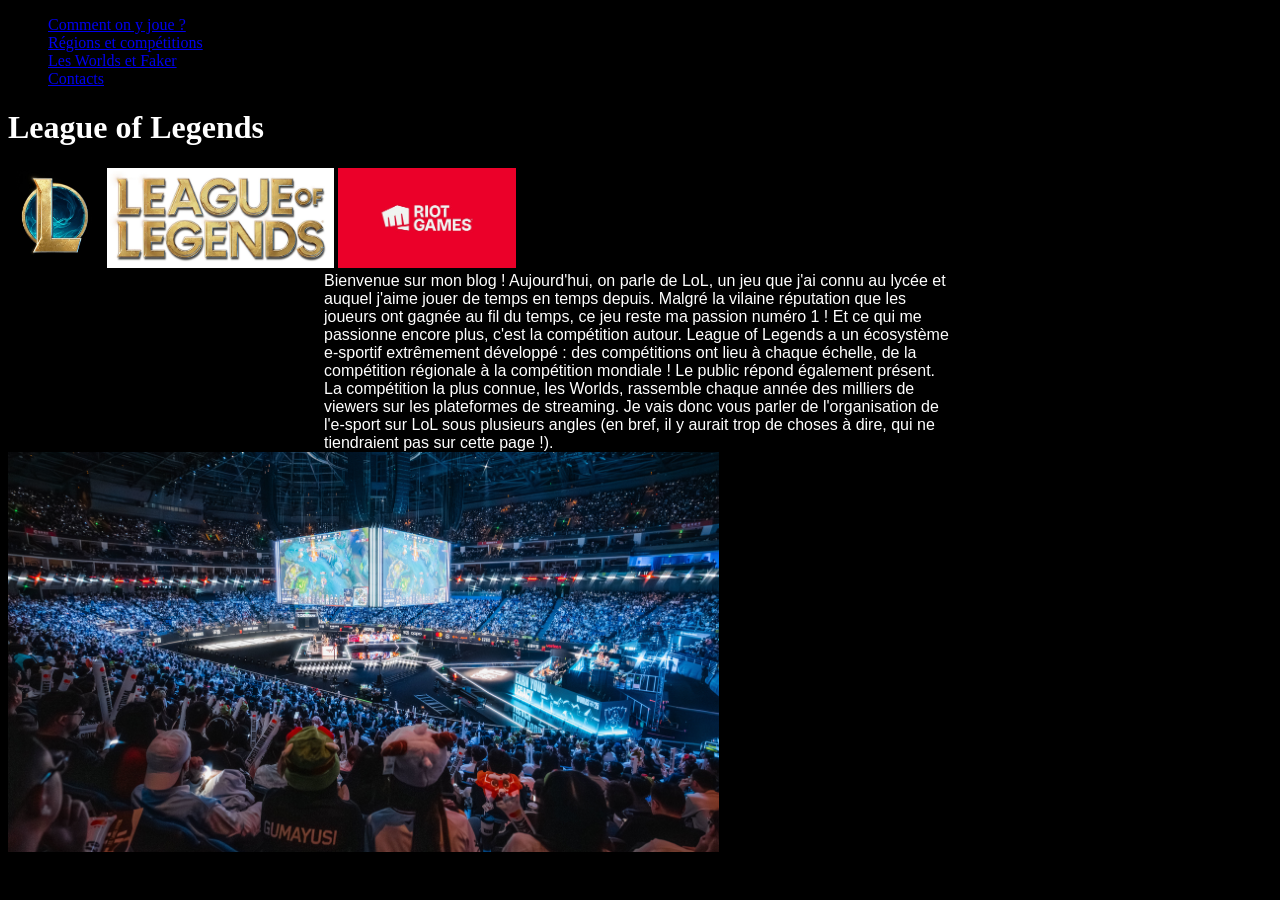
==== index.html @ 3b55aae7 "Update index.html" ====
<!DOCTYPE html>
<html lang="fr">
<head>
    <meta charset="utf-8">
    <meta name="viewport" content="width=device-width, initial-scale=1">
    <title>League of Legends : mon blog</title>
    <link rel="stylesheet" href="style.css"/>
</head>
<body>
    <header>
        <nav>
            <ul>
                <li><a href="pages/page1.html">Comment on y joue ?</a></li>
                <li><a href="pages/page2.html">Régions et compétitions</a></li>
                <li><a href="pages/page3.html">Les Worlds et Faker</a></li>
                <li><a href="pages/page4.html">Contacts</a></li>
            </ul>
        </nav>
    </header>

    <main>
        <h1>League of Legends</h1>

        <img src="Image site web html/imagelollogopetit.jpg" alt="Logo de League of Legends" height="100">
        <img src="Image site web html/imagelollogo.jpg" alt="Logo de League of Legends" height="100">
        <img src="Image site web html/imagelogoriot.jpg" alt="Logo de Riot Games" height="100">

        <p>Bienvenue sur mon blog ! Aujourd'hui, on parle de LoL, un jeu que j'ai connu au lycée et auquel j'aime jouer de temps en temps depuis. Malgré la vilaine réputation que les joueurs ont gagnée au fil du temps, ce jeu reste ma passion numéro 1 ! Et ce qui me passionne encore plus, c'est la compétition autour. League of Legends a un écosystème e-sportif extrêmement développé : des compétitions ont lieu à chaque échelle, de la compétition régionale à la compétition mondiale ! Le public répond également présent. La compétition la plus connue, les Worlds, rassemble chaque année des milliers de viewers sur les plateformes de streaming. Je vais donc vous parler de l'organisation de l'e-sport sur LoL sous plusieurs angles (en bref, il y aurait trop de choses à dire, qui ne tiendraient pas sur cette page !).</p>

        <img src="Image site web html/imagepubliclol.png" alt="Le public lors d'une compétition de LoL" height="400">
    </main>
</body>
</html>
---- style.css ----
body{ 
 background-color: black;
 } 
 
 p{ 
  color: white;
  font-size : 16px;
  font-family : Arial;
  align-content : justify;
  width: 50%;
  margin : auto; 
}
h1{ 
 color : white;
 text-align : center

img {
  display: block; /* Ensure block-level behavior */
  margin-left: auto;
  margin-right: auto;
}
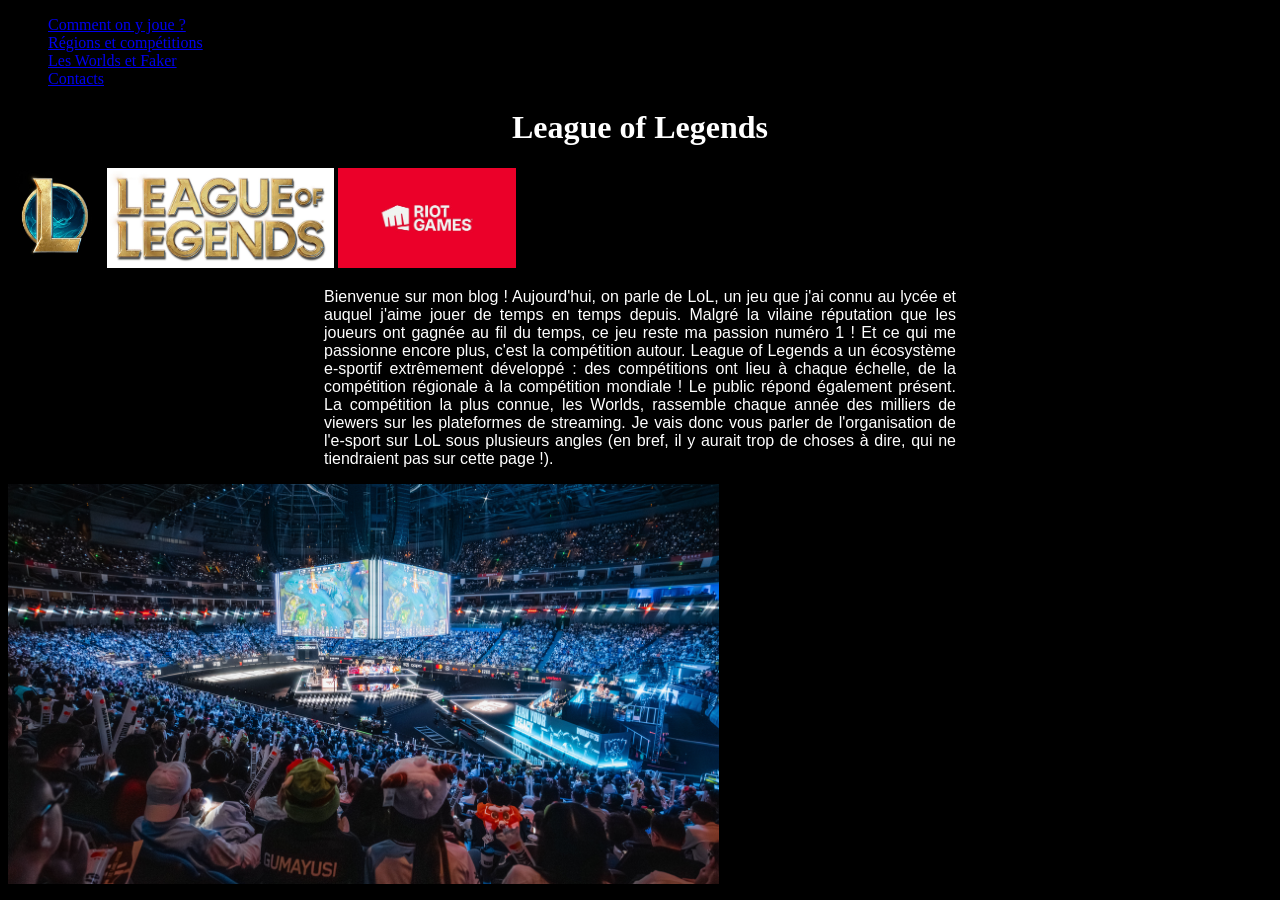
==== commit a50e904c: "Update index.html" ====
--- a/index.html
+++ b/index.html
@@ -20,11 +20,11 @@
 
     <main>
         <h1>League of Legends</h1>
-
+     <div class="galerie">
         <img src="Image site web html/imagelollogopetit.jpg" alt="Logo de League of Legends" height="100">
         <img src="Image site web html/imagelollogo.jpg" alt="Logo de League of Legends" height="100">
         <img src="Image site web html/imagelogoriot.jpg" alt="Logo de Riot Games" height="100">
-
+     </div>
         <p>Bienvenue sur mon blog ! Aujourd'hui, on parle de LoL, un jeu que j'ai connu au lycée et auquel j'aime jouer de temps en temps depuis. Malgré la vilaine réputation que les joueurs ont gagnée au fil du temps, ce jeu reste ma passion numéro 1 ! Et ce qui me passionne encore plus, c'est la compétition autour. League of Legends a un écosystème e-sportif extrêmement développé : des compétitions ont lieu à chaque échelle, de la compétition régionale à la compétition mondiale ! Le public répond également présent. La compétition la plus connue, les Worlds, rassemble chaque année des milliers de viewers sur les plateformes de streaming. Je vais donc vous parler de l'organisation de l'e-sport sur LoL sous plusieurs angles (en bref, il y aurait trop de choses à dire, qui ne tiendraient pas sur cette page !).</p>
 
         <img src="Image site web html/imagepubliclol.png" alt="Le public lors d'une compétition de LoL" height="400">
--- a/style.css
+++ b/style.css
@@ -1,22 +1,18 @@
+body {
+  background-color: black;
+}
 
-body{ 
- background-color: black;
- } 
- 
- p{ 
+p {
   color: white;
-  font-size : 16px;
-  font-family : Arial;
-  align-content : justify;
+  font-size: 16px;
+  font-family: Arial, sans-serif;
+  text-align: justify;
   width: 50%;
-  margin : auto; 
+  margin: auto;
+  padding: 16px
 }
-h1{ 
- color : white;
- text-align : center
 
-img {
-  display: block; /* Ensure block-level behavior */
-  margin-left: auto;
-  margin-right: auto;
+h1 {
+  color: white;
+  text-align: center;
 }
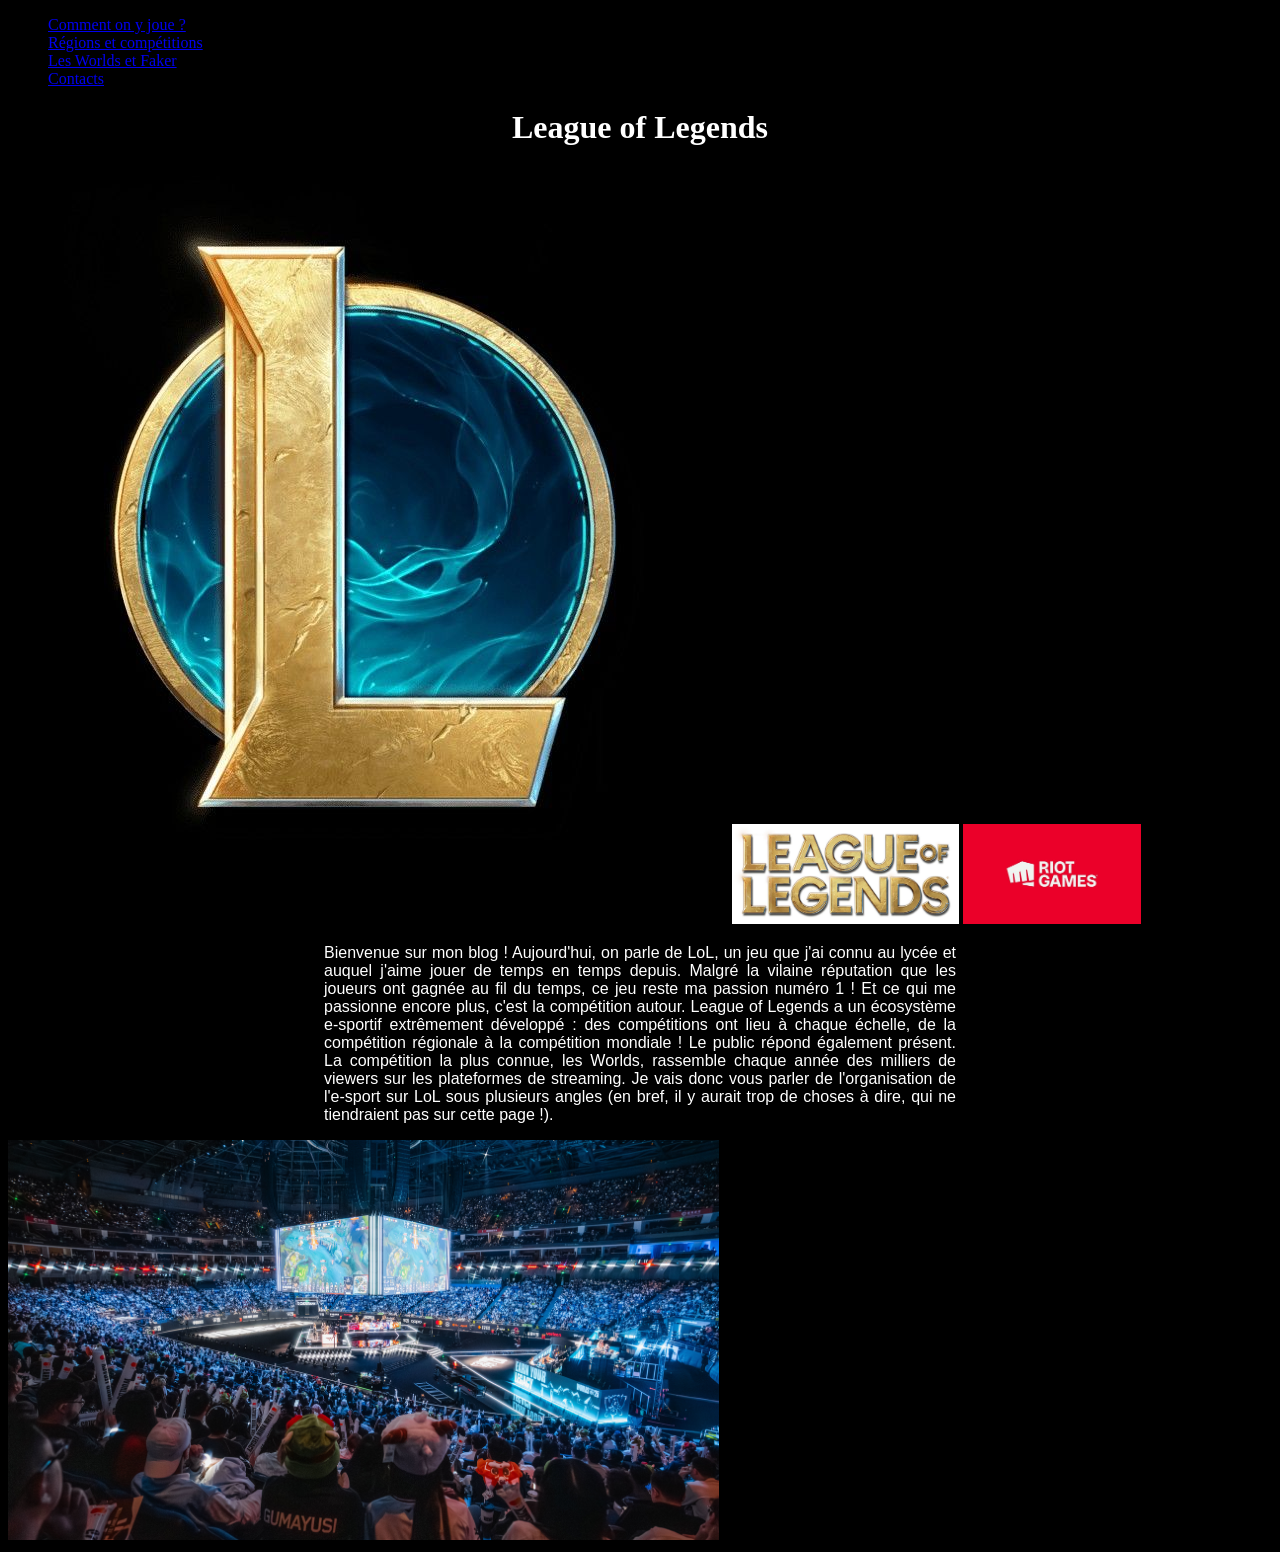
==== commit af102626: "Update index.html" ====
--- a/index.html
+++ b/index.html
@@ -20,8 +20,8 @@
 
     <main>
         <h1>League of Legends</h1>
-     <div class="galerie">
-        <img src="Image site web html/imagelollogopetit.jpg" alt="Logo de League of Legends" height="100">
+     <div class="Image site web html">
+        <img src="Image site web html/imagelollogopetit.jpg" alt="Logo de League of Legends">
         <img src="Image site web html/imagelollogo.jpg" alt="Logo de League of Legends" height="100">
         <img src="Image site web html/imagelogoriot.jpg" alt="Logo de Riot Games" height="100">
      </div>
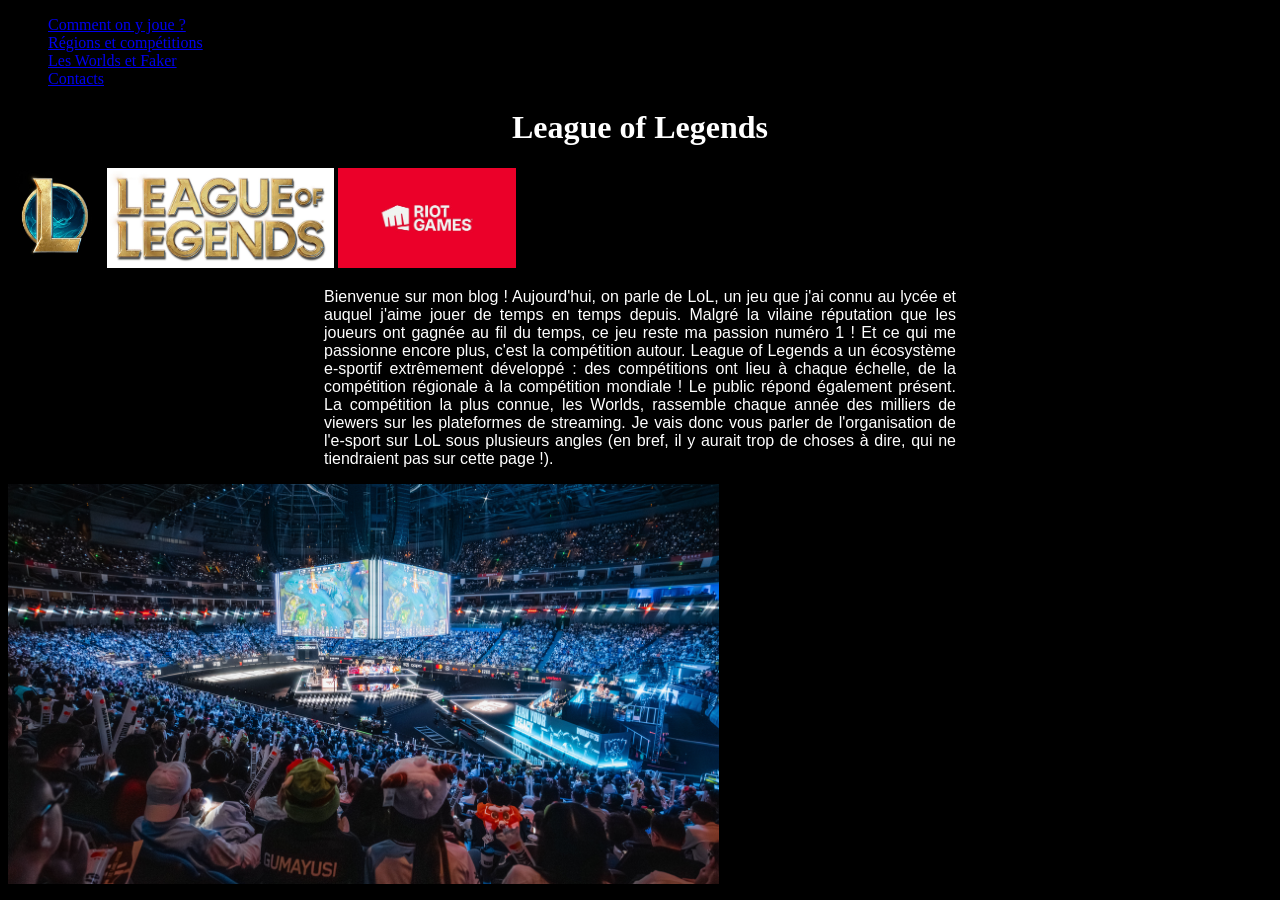
==== commit cb234548: "Update index.html" ====
--- a/index.html
+++ b/index.html
@@ -21,7 +21,7 @@
     <main>
         <h1>League of Legends</h1>
      <div class="Image site web html">
-        <img src="Image site web html/imagelollogopetit.jpg" alt="Logo de League of Legends">
+        <img src="Image site web html/imagelollogopetit.jpg" alt="Logo de League of Legends"height="100">
         <img src="Image site web html/imagelollogo.jpg" alt="Logo de League of Legends" height="100">
         <img src="Image site web html/imagelogoriot.jpg" alt="Logo de Riot Games" height="100">
      </div>
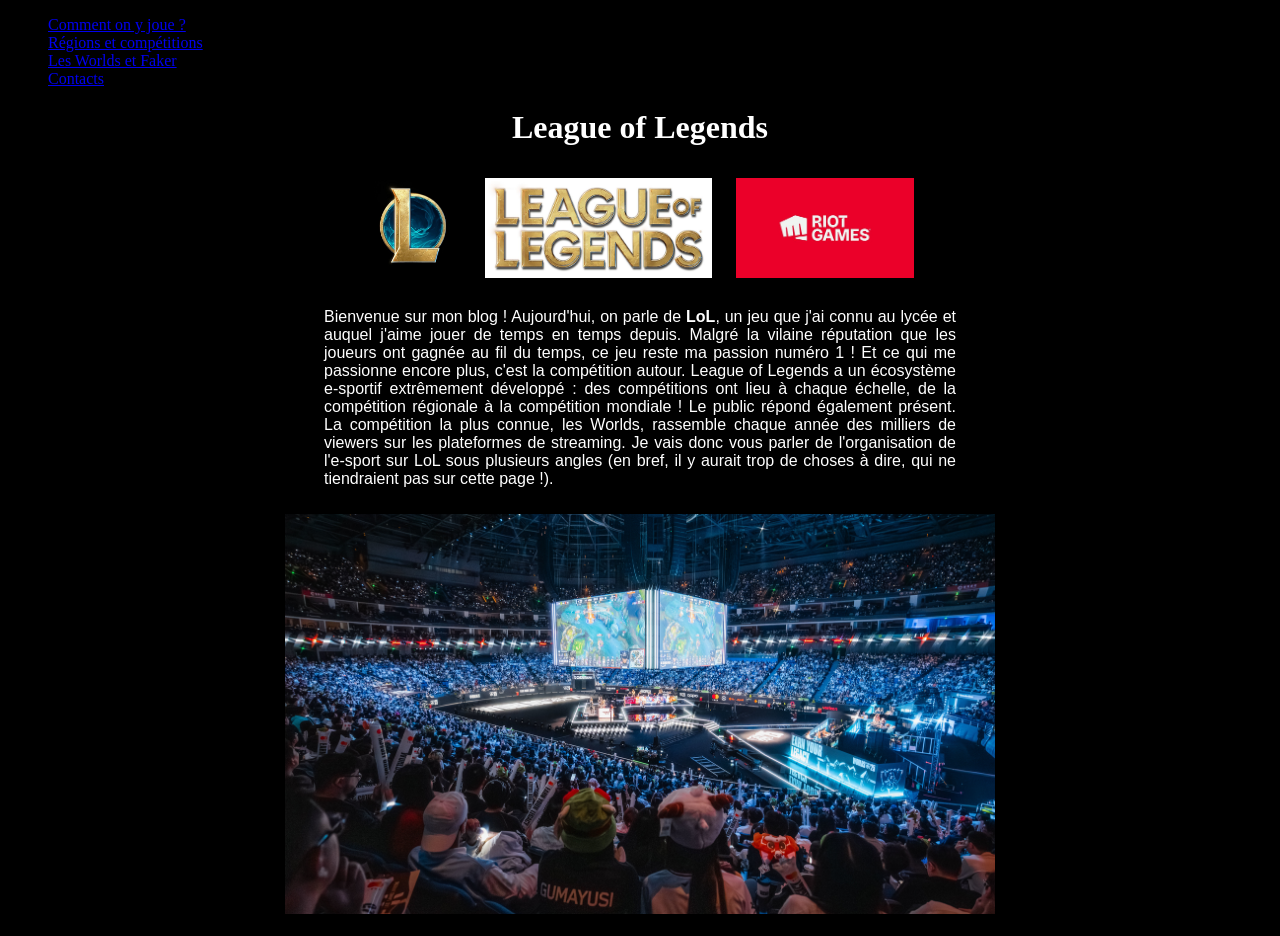
==== commit ef1ac3dc: "Update index.html" ====
--- a/index.html
+++ b/index.html
@@ -25,7 +25,7 @@
         <img src="Image site web html/imagelollogo.jpg" alt="Logo de League of Legends" height="100">
         <img src="Image site web html/imagelogoriot.jpg" alt="Logo de Riot Games" height="100">
      </div>
-        <p>Bienvenue sur mon blog ! Aujourd'hui, on parle de LoL, un jeu que j'ai connu au lycée et auquel j'aime jouer de temps en temps depuis. Malgré la vilaine réputation que les joueurs ont gagnée au fil du temps, ce jeu reste ma passion numéro 1 ! Et ce qui me passionne encore plus, c'est la compétition autour. League of Legends a un écosystème e-sportif extrêmement développé : des compétitions ont lieu à chaque échelle, de la compétition régionale à la compétition mondiale ! Le public répond également présent. La compétition la plus connue, les Worlds, rassemble chaque année des milliers de viewers sur les plateformes de streaming. Je vais donc vous parler de l'organisation de l'e-sport sur LoL sous plusieurs angles (en bref, il y aurait trop de choses à dire, qui ne tiendraient pas sur cette page !).</p>
+        <p>Bienvenue sur mon blog ! Aujourd'hui, on parle de <strong>LoL</strong>, un jeu que j'ai connu au lycée et auquel j'aime jouer de temps en temps depuis. Malgré la vilaine réputation que les joueurs ont gagnée au fil du temps, ce jeu reste ma passion numéro 1 ! Et ce qui me passionne encore plus, c'est la compétition autour. League of Legends a un écosystème e-sportif extrêmement développé : des compétitions ont lieu à chaque échelle, de la compétition régionale à la compétition mondiale ! Le public répond également présent. La compétition la plus connue, les Worlds, rassemble chaque année des milliers de viewers sur les plateformes de streaming. Je vais donc vous parler de l'organisation de l'e-sport sur LoL sous plusieurs angles (en bref, il y aurait trop de choses à dire, qui ne tiendraient pas sur cette page !).</p>
 
         <img src="Image site web html/imagepubliclol.png" alt="Le public lors d'une compétition de LoL" height="400">
     </main>
--- a/style.css
+++ b/style.css
@@ -1,8 +1,9 @@
-body {
+body{
   background-color: black;
+  text-align: center
 }
 
-p {
+p{
   color: white;
   font-size: 16px;
   font-family: Arial, sans-serif;
@@ -12,7 +13,17 @@
   padding: 16px
 }
 
-h1 {
+h1{
   color: white;
   text-align: center;
 }
+
+img{
+  display: inline-block; /* Ensure block-level behavior */
+  margin: 10px;
+  vertical-align: center;
+}
+
+nav ul{
+text-align: left
+}
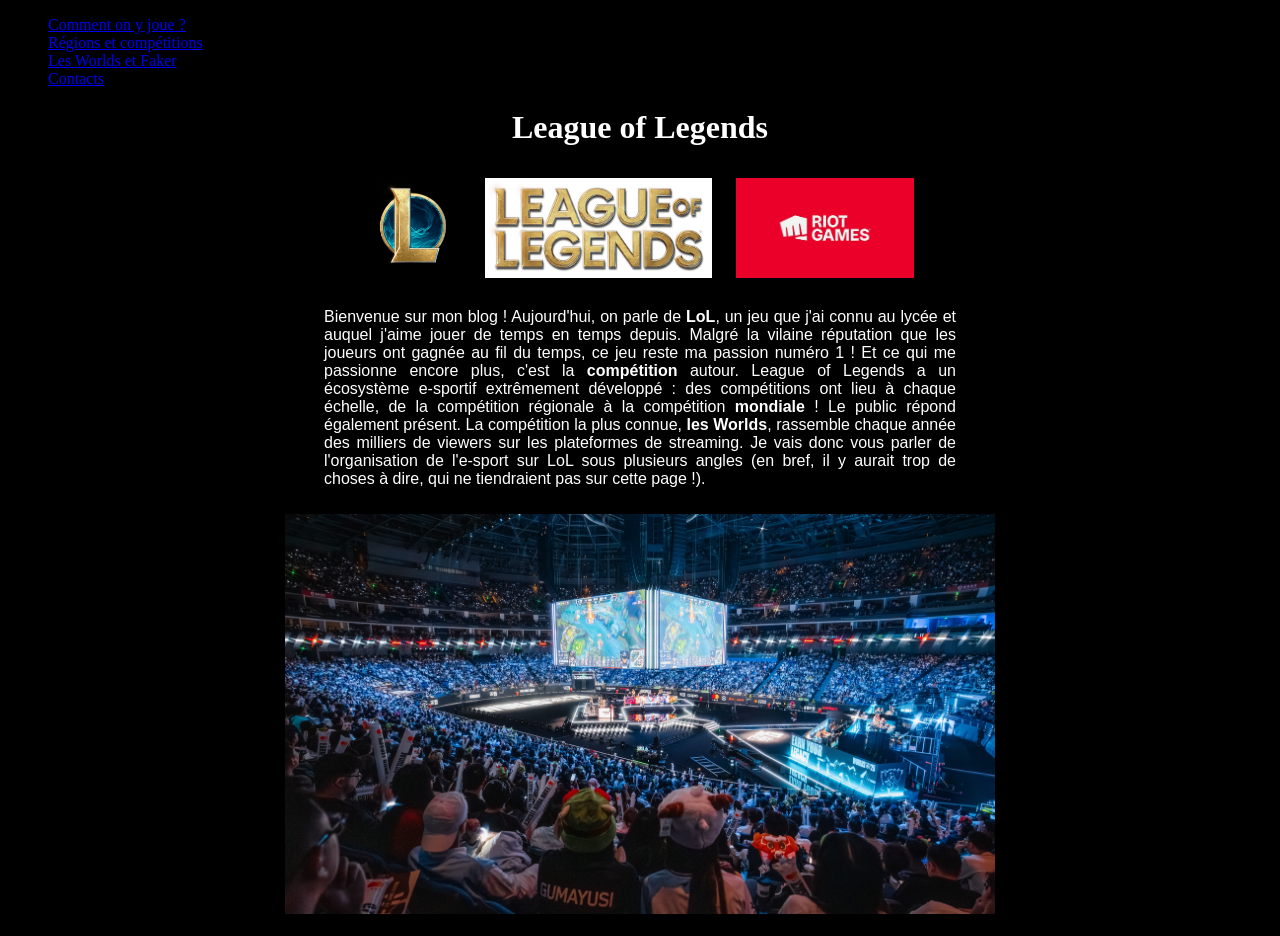
==== commit c5aa315b: "Update index.html" ====
--- a/index.html
+++ b/index.html
@@ -25,7 +25,7 @@
         <img src="Image site web html/imagelollogo.jpg" alt="Logo de League of Legends" height="100">
         <img src="Image site web html/imagelogoriot.jpg" alt="Logo de Riot Games" height="100">
      </div>
-        <p>Bienvenue sur mon blog ! Aujourd'hui, on parle de <strong>LoL</strong>, un jeu que j'ai connu au lycée et auquel j'aime jouer de temps en temps depuis. Malgré la vilaine réputation que les joueurs ont gagnée au fil du temps, ce jeu reste ma passion numéro 1 ! Et ce qui me passionne encore plus, c'est la compétition autour. League of Legends a un écosystème e-sportif extrêmement développé : des compétitions ont lieu à chaque échelle, de la compétition régionale à la compétition mondiale ! Le public répond également présent. La compétition la plus connue, les Worlds, rassemble chaque année des milliers de viewers sur les plateformes de streaming. Je vais donc vous parler de l'organisation de l'e-sport sur LoL sous plusieurs angles (en bref, il y aurait trop de choses à dire, qui ne tiendraient pas sur cette page !).</p>
+        <p>Bienvenue sur mon blog ! Aujourd'hui, on parle de <strong>LoL</strong>, un jeu que j'ai connu au lycée et auquel j'aime jouer de temps en temps depuis. Malgré la vilaine réputation que les joueurs ont gagnée au fil du temps, ce jeu reste ma passion numéro 1 ! Et ce qui me passionne encore plus, c'est la <strong>compétition</strong> autour. League of Legends a un écosystème e-sportif extrêmement développé : des compétitions ont lieu à chaque échelle, de la compétition régionale à la compétition <strong>mondiale</strong> ! Le public répond également présent. La compétition la plus connue, <strong>les Worlds</strong>, rassemble chaque année des milliers de viewers sur les plateformes de streaming. Je vais donc vous parler de l'organisation de l'e-sport sur LoL sous plusieurs angles (en bref, il y aurait trop de choses à dire, qui ne tiendraient pas sur cette page !).</p>
 
         <img src="Image site web html/imagepubliclol.png" alt="Le public lors d'une compétition de LoL" height="400">
     </main>
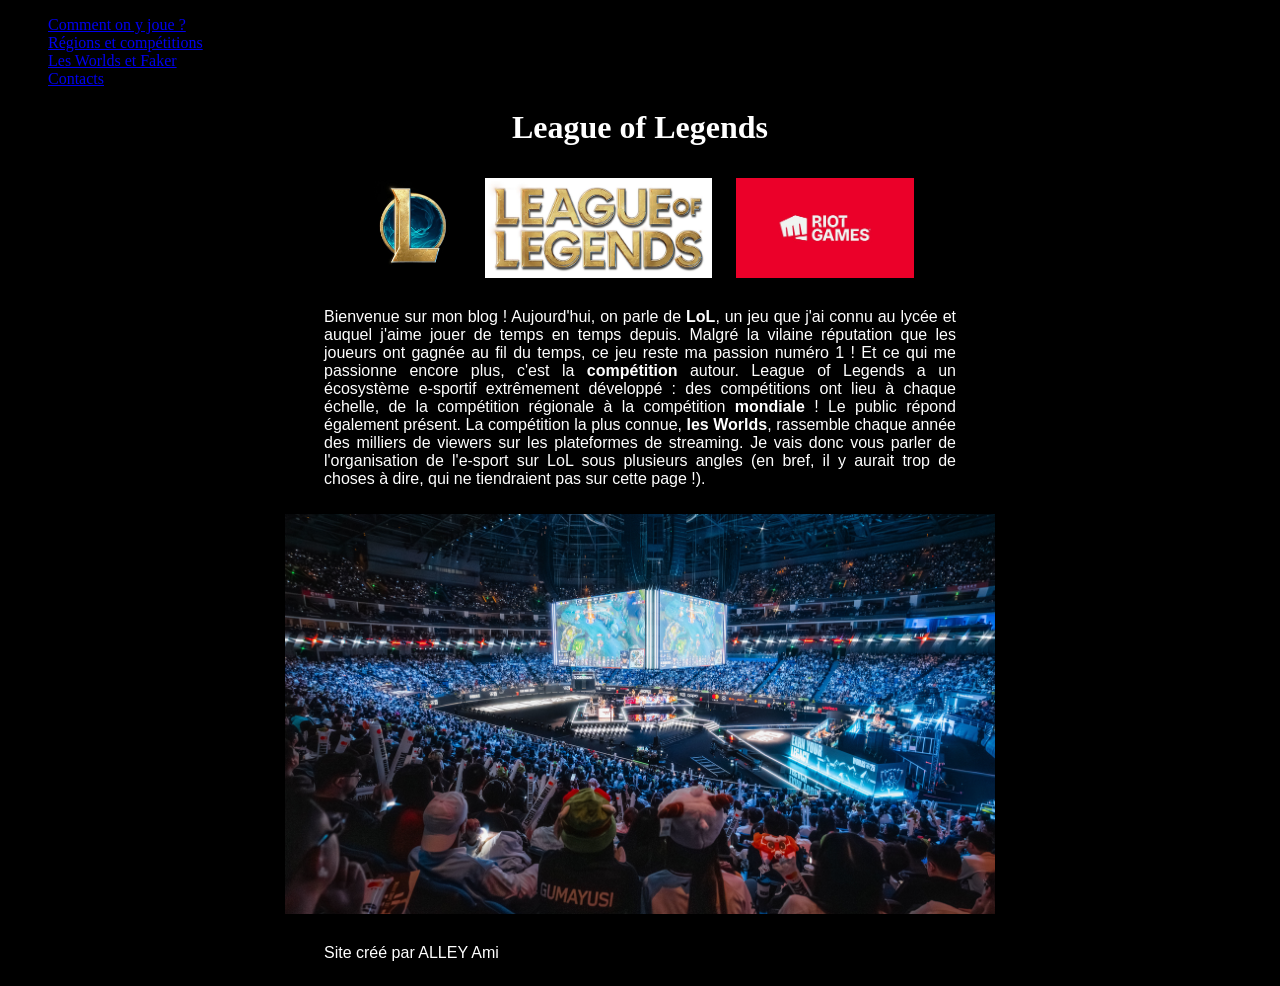
==== commit 9f9da35e: "Update index.html" ====
--- a/index.html
+++ b/index.html
@@ -29,5 +29,8 @@
 
         <img src="Image site web html/imagepubliclol.png" alt="Le public lors d'une compétition de LoL" height="400">
     </main>
+       <footer>
+            <p>Site créé par ALLEY Ami </p>
+       </footer>
 </body>
 </html>
